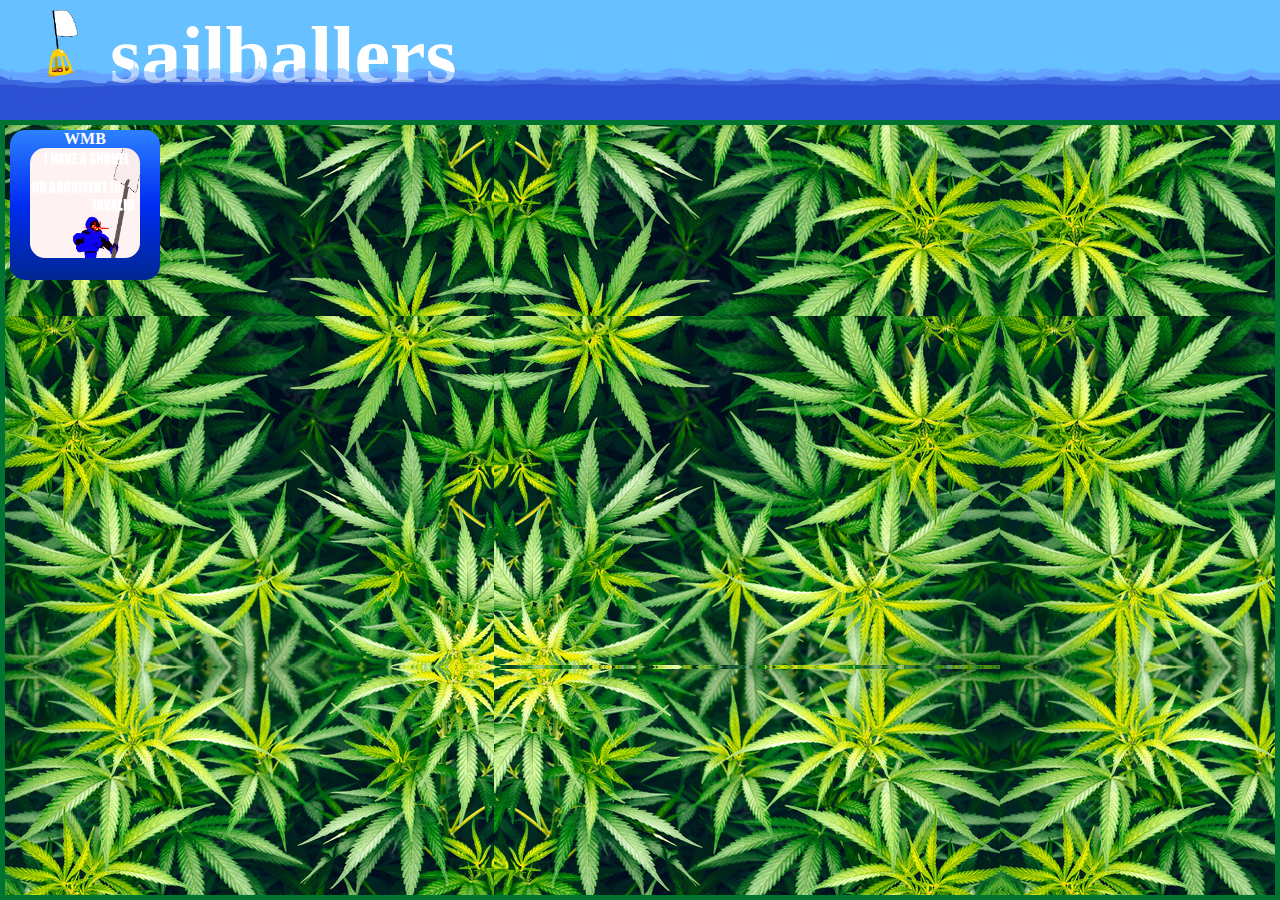
==== index.html @ a4ef0e82 "W E E D 1" ====
<!DOCTYPE html>
<html lang="en">

<head>
    <meta charset="UTF-8">
    <meta name="viewport" content="width=device-width, initial-scale=1.0">
    <title>sailballers</title>
    <link rel="icon" href="favicon.png">
    <link rel="stylesheet" href="styles.css">
</head>

<body>
    <div id="banner">
        <span>sailballers</span>
        <div id="textOverlap"></div>
        <img src="favicon.png" alt="logo" width="100" height="100">
    </div>
    <!--<div id="menu">
        <button class="tabBtn" id="games">games</button>
        <button class="tabBtn" id="memes">memes</button>
        <button class="tabBtn" id="chat1">live chat 1</button>
        <button class="tabBtn" id="chat2">live chat 2</button>
        <button class="tabBtn" id="chat3">live chat 3</button>
        <button class="tabBtn" id="about">about us</button>
        <button class="tabBtn" id="socials">socials</button>
    </div>-->
    <div class="tab" id="games">
        <div class="game">
            WMB
            <br>
            <a href="path/to/your/file.pdf" download="my-document.pdf">
                <img src="wmbThumbNail.png" alt="logo" width="110" height="110">
            </a>
        </div>

    </div>


</body>

</html>
---- styles.css ----
/* ===== Scrollbar CSS ===== */
/* Firefox */
* {
    scrollbar-width: auto;
    scrollbar-color: #0062ff #91c5fd;
}

/* Chrome, Edge, and Safari */
*::-webkit-scrollbar {
    width: 60px;
}

*::-webkit-scrollbar-track {
    background: #91c5fd;
}

*::-webkit-scrollbar-thumb {
    background-color: #0062ff;
    border-radius: 16px;
    border: 0px none #ffffff;
}

#banner {
    background-image: url("bg.png");
    padding: 10px;
    color: white;
    height: 100px;
}

.tab {
    border: 5px solid #007231;
    padding: 5px;
    overflow: auto;
    height: calc(100vh - 140px);
}

.game {
    background: rgb(2, 0, 36);
    background: linear-gradient(0, rgb(0, 39, 146) 0%, rgb(0, 44, 242) 50%, rgb(45, 129, 255) 100%);
    font-family: Papyrus;
    color: white;
    width: 150px;
    height: 150px;
    //-border: 5px solid #003772;
    border-radius: 15px;
    text-align: center;
}

.game>a>img {
    border-radius: 15px;
}

#menu {
    position: absolute;
    top: 92px;
}

.tabBtn {
    font-family: Papyrus;
    padding: 0;
    font-size: 15px;
    background: transparent;
    font-weight: bolder;
    border-style: solid;
    border-top-right-radius: 40px;
    border-top-left-radius: 40px;
    border-color: rgb(0, 140, 255);
    color: rgb(0, 140, 255);
    width: 100px;
}

#textOverlap {
    position: absolute;
    background-image: url("bgTextOverlap.png");
    opacity: 50%;
    padding: 10px;
    color: white;
    height: 100px;
    width: 90%;
    top: 0;
}

#banner>img {
    position: absolute;
}

#banner>span {
    font-size: 80px;
    font-family: Papyrus;

    margin-left: 100px;
    position: absolute;
}

body {
    background: url(weed.png);
    font-weight: bolder;
    padding: 0px;
    margin: 0px;
    overflow: hidden;
}
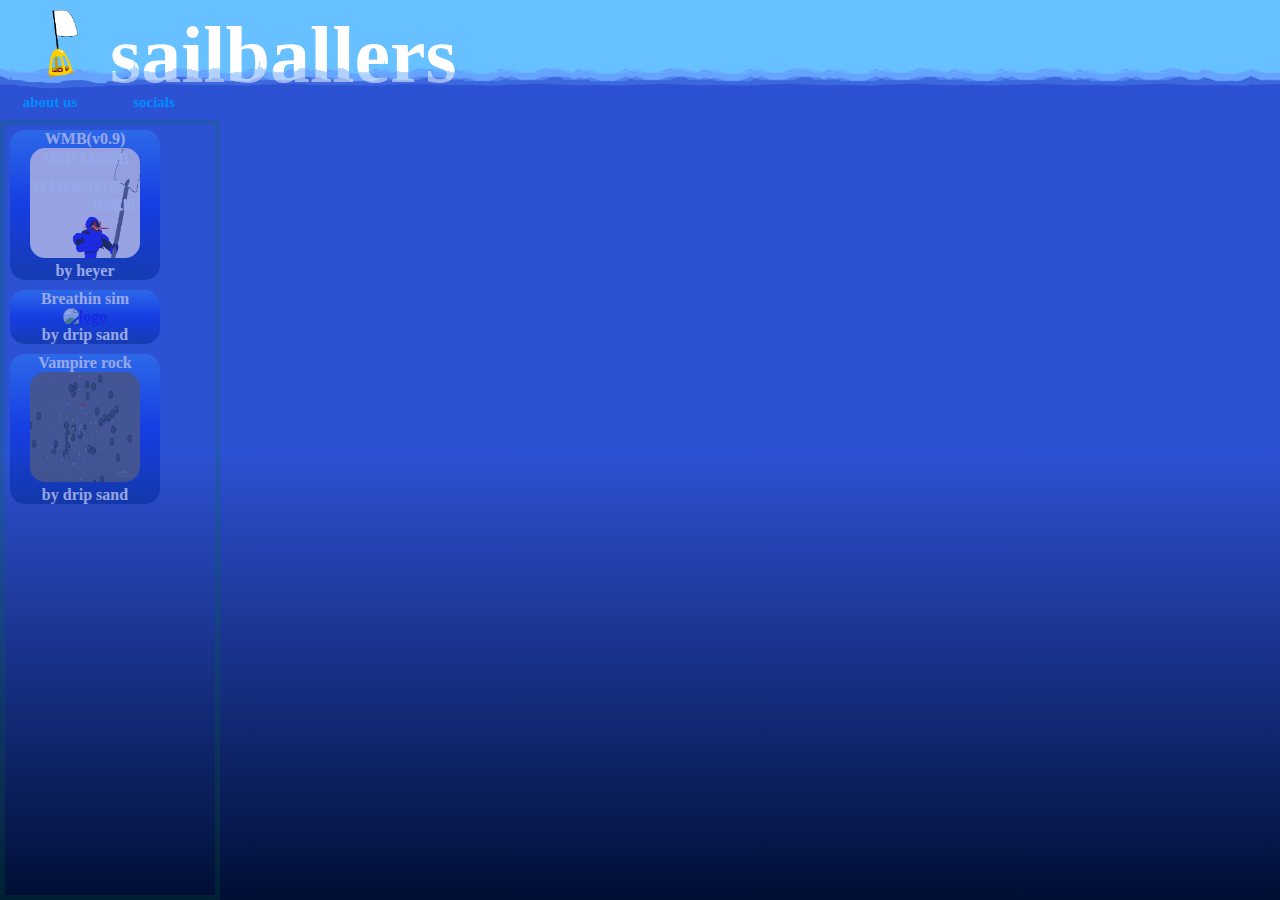
==== commit d43eaa3f: "mmmm crack" ====
--- a/index.html
+++ b/index.html
@@ -15,22 +15,45 @@
         <div id="textOverlap"></div>
         <img src="favicon.png" alt="logo" width="100" height="100">
     </div>
-    <!--<div id="menu">
-        <button class="tabBtn" id="games">games</button>
+    <div id="menu">
+        <!--<button class="tabBtn" id="games">games</button>
         <button class="tabBtn" id="memes">memes</button>
         <button class="tabBtn" id="chat1">live chat 1</button>
         <button class="tabBtn" id="chat2">live chat 2</button>
-        <button class="tabBtn" id="chat3">live chat 3</button>
+        <button class="tabBtn" id="chat3">live chat 3</button>-->
         <button class="tabBtn" id="about">about us</button>
-        <button class="tabBtn" id="socials">socials</button>
-    </div>-->
+        <a href="socials.html">
+            <button class="tabBtn" id="socials">socials</button>
+        </a>
+
+    </div>
     <div class="tab" id="games">
-        <div class="game">
-            WMB
+        <div class="game" id="wmb">
+            WMB(v0.9)
             <br>
-            <a href="path/to/your/file.pdf" download="my-document.pdf">
+            <a href="WMB_map_select.rar" download="WMB_map_select.rar">
                 <img src="wmbThumbNail.png" alt="logo" width="110" height="110">
             </a>
+            <br>
+            by heyer
+        </div>
+        <div class="game" id="breathsim">
+            Breathin sim
+            <br>
+            <a href="Breathing Simulator.rar" download="Breathing Simulator.rar">
+                <img src="BreathingSim.jpg" alt="logo" width="110" height="110">
+            </a>
+            <br>
+            by drip sand
+        </div>
+        <div class="game" id="vamprock">
+            Vampire rock
+            <br>
+            <a href="Vampire Rock.rar" download="Vampire Rock.rar">
+                <img src="vampireRockThumb.png" alt="logo" width="110" height="110">
+            </a>
+            <br>
+            by drip sand
         </div>
 
     </div>
--- a/styles.css
+++ b/styles.css
@@ -1,3 +1,15 @@
+body {
+    background: linear-gradient(0, rgb(0, 14, 52) 0%, #2D51D3 50%, #2D51D3 100%);
+    font-weight: bolder;
+    padding: 0px;
+    margin: 0px;
+    height: 100vh;
+}
+
+*::after {
+    pointer-events: all;
+}
+
 /* ===== Scrollbar CSS ===== */
 /* Firefox */
 * {
@@ -20,53 +32,13 @@
     border: 0px none #ffffff;
 }
 
+/*scroll*/
+/*banner*/
 #banner {
     background-image: url("bg.png");
     padding: 10px;
     color: white;
     height: 100px;
-}
-
-.tab {
-    border: 5px solid #007231;
-    padding: 5px;
-    overflow: auto;
-    height: calc(100vh - 140px);
-}
-
-.game {
-    background: rgb(2, 0, 36);
-    background: linear-gradient(0, rgb(0, 39, 146) 0%, rgb(0, 44, 242) 50%, rgb(45, 129, 255) 100%);
-    font-family: Papyrus;
-    color: white;
-    width: 150px;
-    height: 150px;
-    //-border: 5px solid #003772;
-    border-radius: 15px;
-    text-align: center;
-}
-
-.game>a>img {
-    border-radius: 15px;
-}
-
-#menu {
-    position: absolute;
-    top: 92px;
-}
-
-.tabBtn {
-    font-family: Papyrus;
-    padding: 0;
-    font-size: 15px;
-    background: transparent;
-    font-weight: bolder;
-    border-style: solid;
-    border-top-right-radius: 40px;
-    border-top-left-radius: 40px;
-    border-color: rgb(0, 140, 255);
-    color: rgb(0, 140, 255);
-    width: 100px;
 }
 
 #textOverlap {
@@ -92,10 +64,85 @@
     position: absolute;
 }
 
-body {
-    background: url(weed.png);
+#menu {
+    position: absolute;
+    top: 92px;
+}
+
+.tabBtn {
+    font-family: Papyrus;
+    padding: 0;
+    font-size: 15px;
+    background: transparent;
     font-weight: bolder;
-    padding: 0px;
-    margin: 0px;
-    overflow: hidden;
-}+    border-style: solid;
+    border-top-right-radius: 40px;
+    border-top-left-radius: 40px;
+    border-color: transparent;
+    color: rgb(0, 140, 255);
+    width: 100px;
+}
+
+#about:hover::after {
+    position: absolute;
+    padding: 5px;
+    content: 'just few dumbfucks smokin weed or crack and making games. lynkoGD - musician, heyer - developer and CEO and site operator, drip sand - developer, NEO - everyone`s favorite jeeb(weeb but actually japanese), hacker - pro gamer,lordx8066 - russian mafia,saturn - Co-founder and mascot,L0L - Co-founder and former CEO(got thrown off by heyer),ethanvandermer675 - cutsie :3,shark - OG and voice actor for demo,flowey_the_flower_9999 - PUSSY,varvarjeg - everyones favorite nigga(he gave me n-word pass i can say dis >:))';
+    background-color: #f1ff86;
+    border: 2px solid #4a5300;
+    z-index: 1;
+    color: #4a5300;
+    border-radius: 5px;
+}
+
+#socials:hover::after {
+    position: absolute;
+    padding: 5px;
+    content: 'FUCK TWITTER';
+    background-color: #f1ff86;
+    border: 2px solid #4a5300;
+    z-index: 1;
+    color: #4a5300;
+    border-radius: 5px;
+}
+
+/*banner*/
+
+.tab {
+    border: 5px solid #00723131;
+    padding: 5px;
+    overflow: auto;
+    height: calc(100vh - 140px);
+    width: 200px;
+}
+
+/*games*/
+.game {
+    opacity: 50%;
+    background: rgb(2, 0, 36);
+    background: linear-gradient(0, rgb(0, 39, 146) 0%, rgb(0, 44, 242) 50%, rgb(45, 129, 255) 100%);
+    font-family: Papyrus;
+    color: white;
+    width: 150px;
+    --height: 150px;
+    border-radius: 15px;
+    text-align: center;
+    margin-bottom: 10px;
+}
+
+.game>a>img {
+    border-radius: 15px;
+}
+
+#wmb:hover::after {
+    content: '- dum shooter inspired by tf2 and ultrakill';
+}
+
+#breathsim:hover::after {
+    content: '- In this game you can breath......yeah. made for pinoprime in Roast me jam';
+}
+
+#vamprock:hover::after {
+    content: '- you are a vampire rock teleport inside of humans to make them EXPLODE';
+}
+
+/*games*/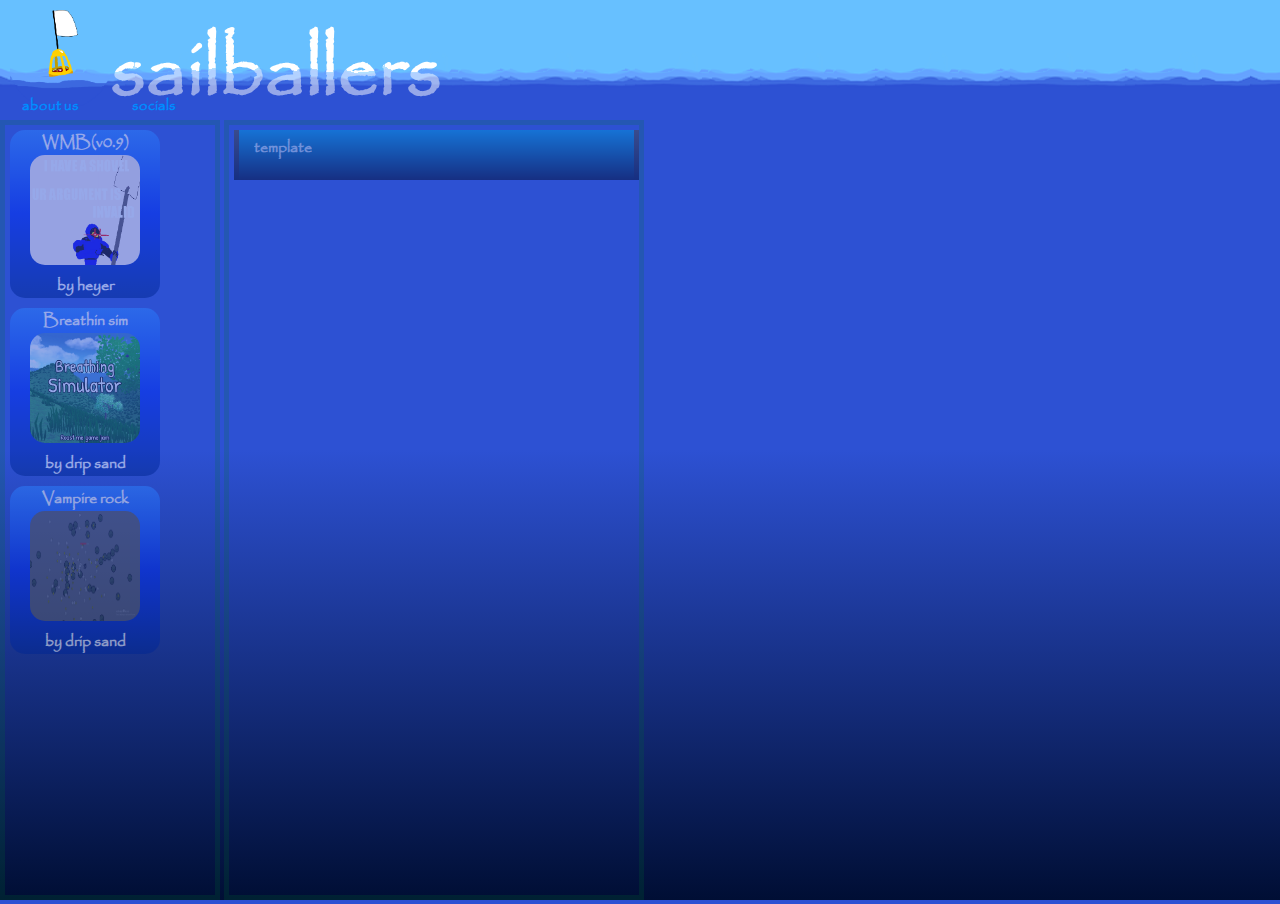
==== commit 3914bac2: "penisfdnmkl,lmkd;slpdkrfm;z;l'dgf;,'" ====
--- a/index.html
+++ b/index.html
@@ -57,7 +57,9 @@
         </div>
 
     </div>
-
+    <div class="tab" id="chat" style="width: 400px;">
+        <comment><span>template</span></comment>
+    </div>
 
 </body>
 
--- a/styles.css
+++ b/styles.css
@@ -4,10 +4,16 @@
     padding: 0px;
     margin: 0px;
     height: 100vh;
+    overflow: hidden;
 }
 
 *::after {
     pointer-events: all;
+}
+
+@font-face {
+    font-family: 'papyrus.ttf';
+    src: url("papyrus.ttf") format("truetype");
 }
 
 /* ===== Scrollbar CSS ===== */
@@ -58,7 +64,7 @@
 
 #banner>span {
     font-size: 80px;
-    font-family: Papyrus;
+    font-family: 'papyrus.ttf';
 
     margin-left: 100px;
     position: absolute;
@@ -70,7 +76,7 @@
 }
 
 .tabBtn {
-    font-family: Papyrus;
+    font-family: 'papyrus.ttf';
     padding: 0;
     font-size: 15px;
     background: transparent;
@@ -86,7 +92,7 @@
 #about:hover::after {
     position: absolute;
     padding: 5px;
-    content: 'just few dumbfucks smokin weed or crack and making games. lynkoGD - musician, heyer - developer and CEO and site operator, drip sand - developer, NEO - everyone`s favorite jeeb(weeb but actually japanese), hacker - pro gamer,lordx8066 - russian mafia,saturn - Co-founder and mascot,L0L - Co-founder and former CEO(got thrown off by heyer),ethanvandermer675 - cutsie :3,shark - OG and voice actor for demo,flowey_the_flower_9999 - PUSSY,varvarjeg - everyones favorite nigga(he gave me n-word pass i can say dis >:))';
+    content: 'just few dumbfucks smokin weed or crack and making games. lynkoGD - musician, heyer - developer and CEO and site operator, drip sand - developer, NEO - everyone`s favorite jeeb(weeb but actually japanese), hacker - pro gamer,lordx8066 - russian mafia,saturn - Co-founder and mascot,L0L - Co-founder and former CEO(got thrown off by heyer),ethanvandermer675 - cutsie :3,shark - OG and voice actor for demo,flowey_the_flower_9999 - PUSSY,varvarjeg - everyones favorite nigga(he gave me n-word pass i can say dis >:)),Mayo - best of bronies';
     background-color: #f1ff86;
     border: 2px solid #4a5300;
     z-index: 1;
@@ -108,11 +114,13 @@
 /*banner*/
 
 .tab {
+    display: inline-block;
     border: 5px solid #00723131;
     padding: 5px;
     overflow: auto;
     height: calc(100vh - 140px);
     width: 200px;
+    overflow-x: hidden;
 }
 
 /*games*/
@@ -120,7 +128,7 @@
     opacity: 50%;
     background: rgb(2, 0, 36);
     background: linear-gradient(0, rgb(0, 39, 146) 0%, rgb(0, 44, 242) 50%, rgb(45, 129, 255) 100%);
-    font-family: Papyrus;
+    font-family: 'papyrus.ttf';
     color: white;
     width: 150px;
     --height: 150px;
@@ -145,4 +153,43 @@
     content: '- you are a vampire rock teleport inside of humans to make them EXPLODE';
 }
 
-/*games*/+/*games*/
+
+/*chat*/
+comment {
+    opacity: 50%;
+    display: block;
+    background: linear-gradient(0, rgb(0, 14, 52) 0%, #0094d8 100%);
+    margin-bottom: 5px;
+}
+
+comment::after {
+    position: relative;
+    left: calc(100%);
+}
+
+
+comment::after,
+comment::before {
+    content: 'A';
+    display: inline-block;
+    width: 5px;
+    min-height: 50px;
+    background: linear-gradient(0, rgb(0, 14, 52) 0%, #484848 100%);
+    color: transparent;
+}
+
+comment::before {
+    position: absolute;
+}
+
+comment>span {
+    opacity: 70%;
+    color: #ffffff;
+    font-family: 'papyrus.ttf';
+    padding: 5px;
+    padding-left: 20px;
+    position: absolute;
+}
+
+/*chat*/